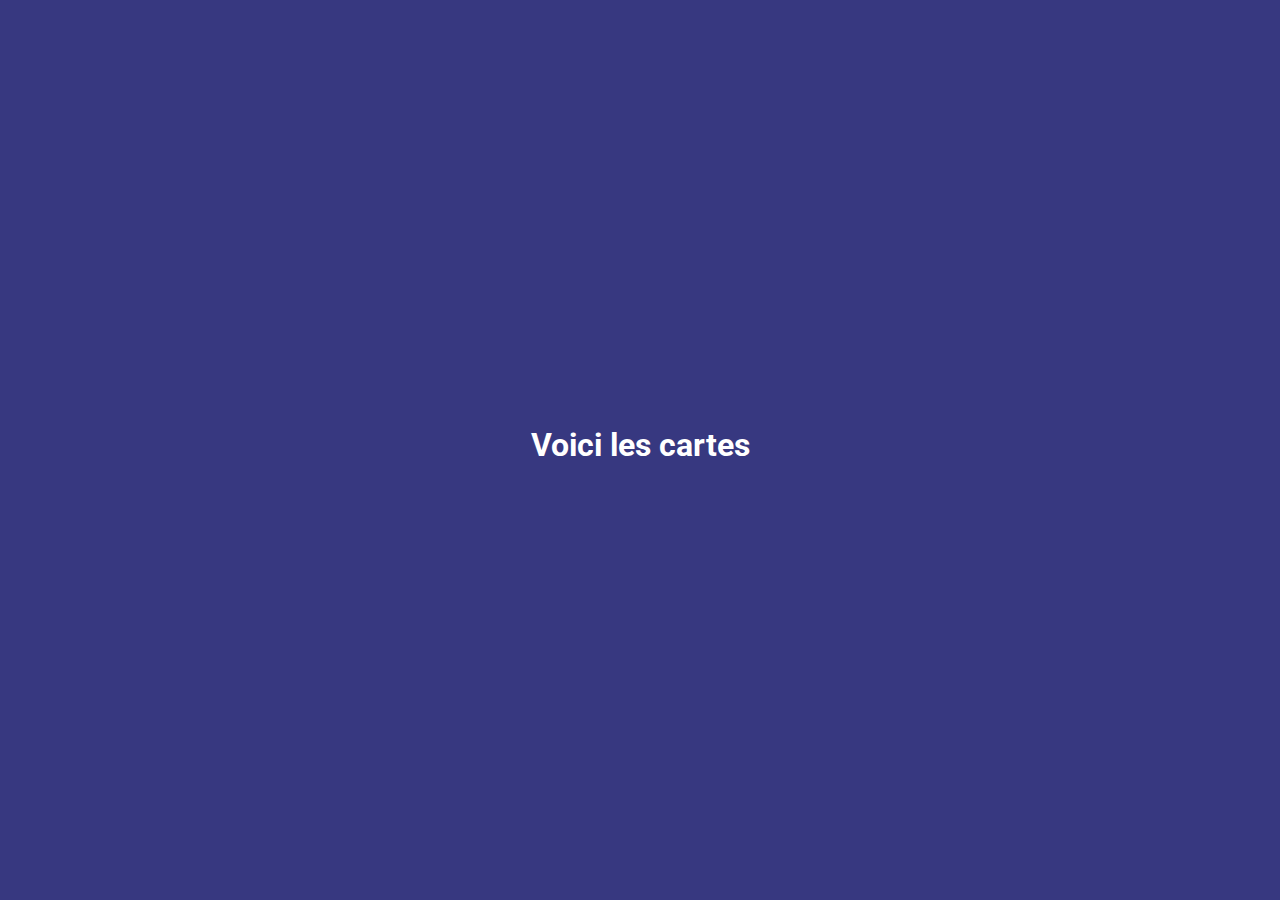
==== cards/index.html @ af630953 "first commit" ====
<!DOCTYPE html>
<html lang="fr">
<head>
    <meta charset="UTF-8">
    <meta http-equiv="X-UA-Compatible" content="IE=edge">
    <meta name="viewport" content="width=device-width, initial-scale=1.0">
    <title>Cards</title>
    <link rel="stylesheet" href="style.css">
</head>
<body>
    <h1>Voici les cartes</h1>
    
</body>
</html>
---- cards/style.css ----
@import url('https://fonts.googleapis.com/css2?family=Roboto:wght@900&display=swap');

body{
    min-height: 90vh;
    background-color: rgb(55, 56, 128);
    color: white;
    font-family: 'Roboto','Source Sans Pro', sans-serif;
    padding: 32px;
    display: flex;
    flex-direction: column;
    align-items: center;
    justify-content: center;
}
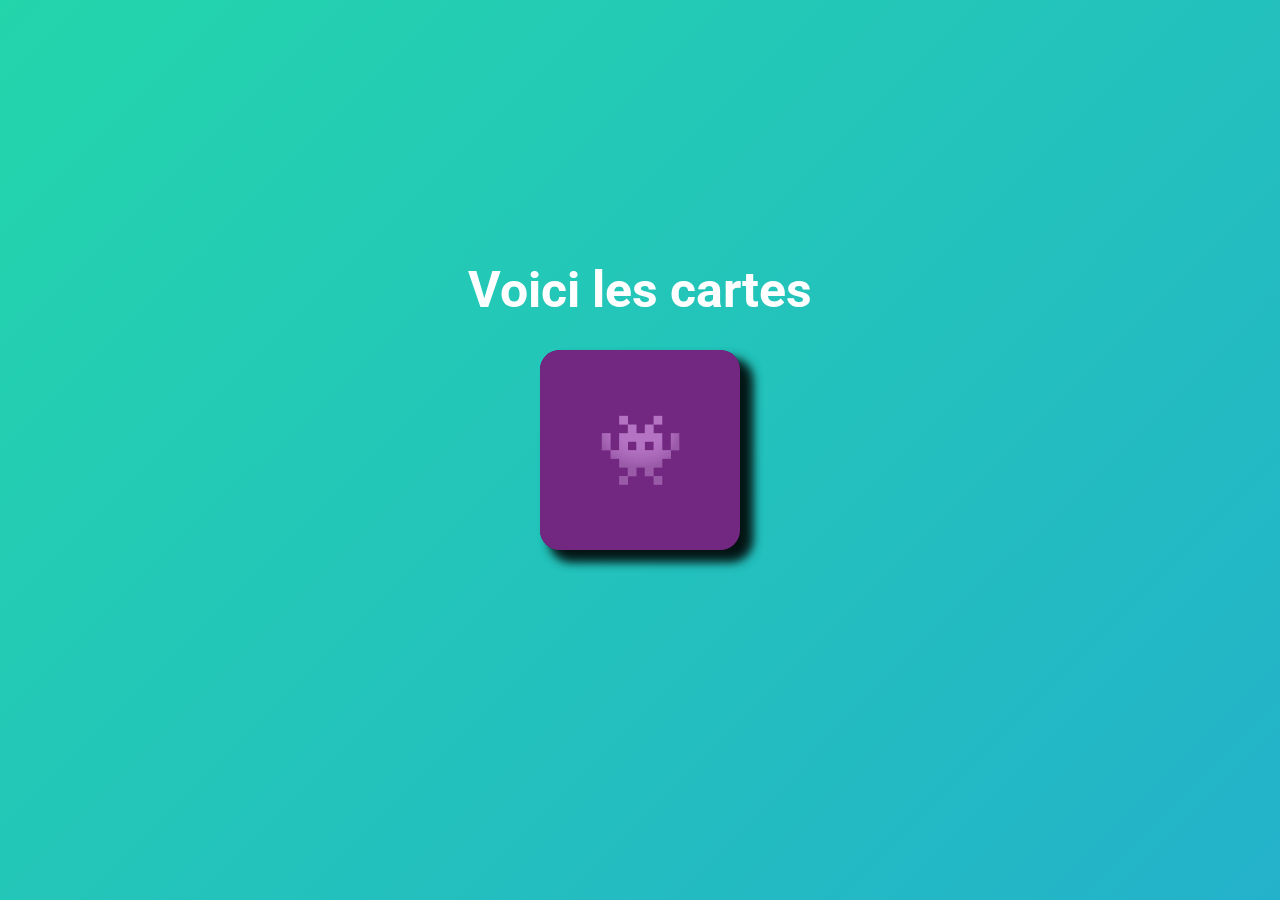
==== commit 7c00adf7: "refonte bis" ====
--- a/cards/index.html
+++ b/cards/index.html
@@ -10,5 +10,18 @@
 <body>
     <h1>Voici les cartes</h1>
     
+    <div class="card">
+        👾
+    </div>
+
+    <div class="card">
+        👾
+    </div>
+
+    <div class="card">
+        👾
+    </div>
+
+    
 </body>
 </html>--- a/cards/style.css
+++ b/cards/style.css
@@ -1,13 +1,63 @@
 @import url('https://fonts.googleapis.com/css2?family=Roboto:wght@900&display=swap');
 
-body{
-    min-height: 90vh;
-    background-color: rgb(55, 56, 128);
+body, body * {
+    margin: 0;
+    box-sizing: border-box;
+    position: relative;
+  }
+  
+body {
     color: white;
-    font-family: 'Roboto','Source Sans Pro', sans-serif;
-    padding: 32px;
+    font-family: 'Roboto', serif;
+    background: linear-gradient(-45deg, #ee7752, #e73c7e, #23a6d5, #23d5ab);
+    background-size: 400% 400%;
+    animation: gradient 15s ease infinite;
+    height: 100vh;
+
     display: flex;
-    flex-direction: column;
     align-items: center;
     justify-content: center;
+    }
+  
+  /*
+  h1 {
+    font-size: 100px;
+  }
+  */
+
+h1{
+    margin: 0 0 25% 0;
+    font-size: 50px;
+    }
+
+  
+
+div.card {
+    position: absolute;
+    width: 200px;
+    height: 200px;
+    font-size: 70px;
+    border-radius: 20px;
+    background-color: rgb(114, 39, 129);
+
+    /* centrer le contenu: */
+    display: flex;
+    justify-content: center;
+    align-items: center;
+
+    /* ombre portée */
+    box-shadow: #0000008a 11px 10px 11px;
+    }
+
+
+@keyframes gradient {
+	0% {
+		background-position: 0% 50%;
+	}
+	50% {
+		background-position: 100% 50%;
+	}
+	100% {
+		background-position: 0% 50%;
+	}
 }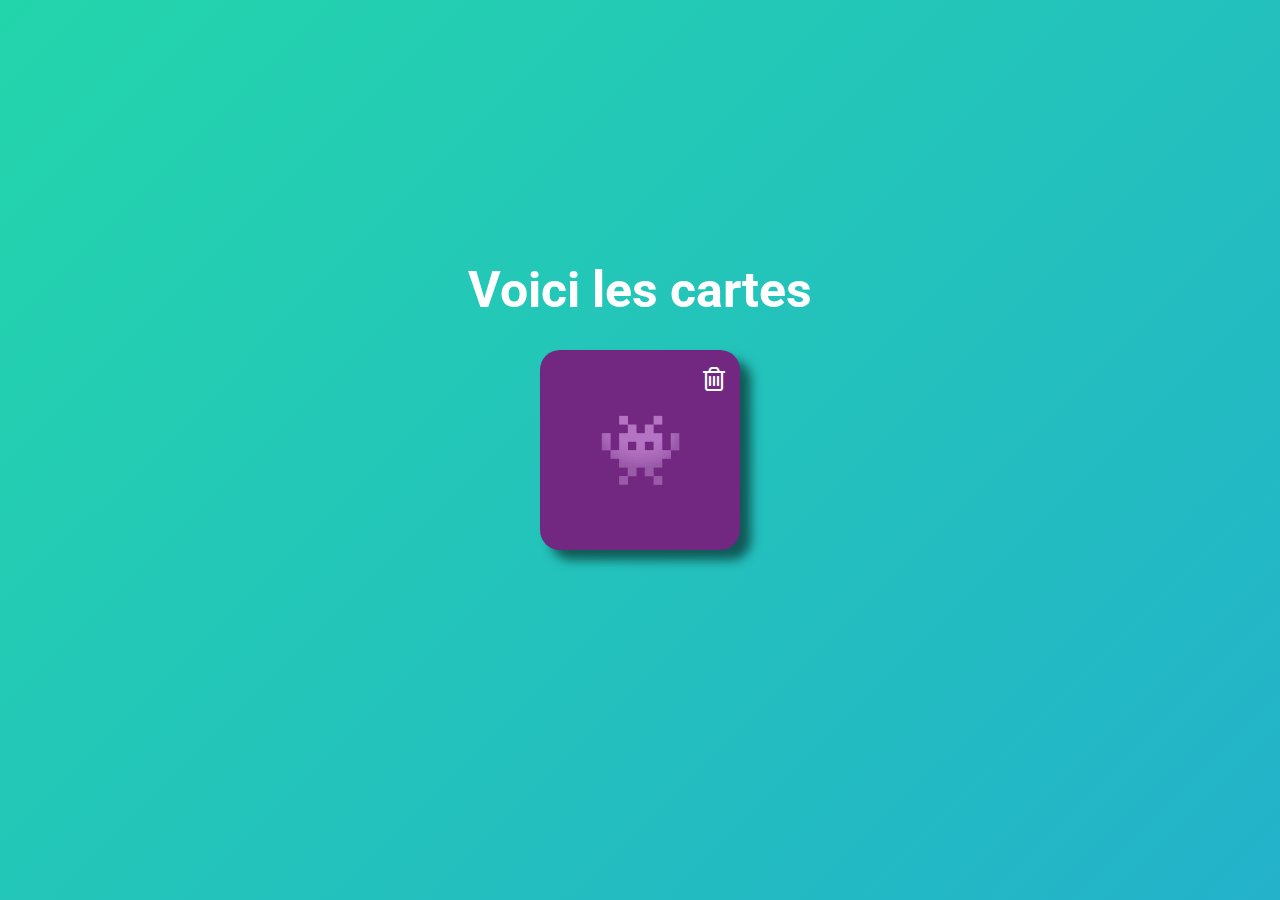
==== commit a052e65b: "modification style" ====
--- a/cards/index.html
+++ b/cards/index.html
@@ -6,22 +6,18 @@
     <meta name="viewport" content="width=device-width, initial-scale=1.0">
     <title>Cards</title>
     <link rel="stylesheet" href="style.css">
+    <link rel="stylesheet" href="https://cdnjs.cloudflare.com/ajax/libs/font-awesome/4.7.0/css/font-awesome.min.css">
 </head>
 <body>
     <h1>Voici les cartes</h1>
     
-    <div class="card">
-        👾
+    <div class="card" onclick="cloneOnClick(event)">
+        <p>👾</p>
+        <i class="fa fa-trash-o" style="font-size:28px" onclick="destroyCard(event)"></i>
+        
     </div>
 
-    <div class="card">
-        👾
-    </div>
-
-    <div class="card">
-        👾
-    </div>
-
+    <script src="main.js"></script>
     
 </body>
 </html>--- a/cards/style.css
+++ b/cards/style.css
@@ -18,18 +18,12 @@
     align-items: center;
     justify-content: center;
     }
-  
-  /*
-  h1 {
-    font-size: 100px;
-  }
-  */
+
 
 h1{
     margin: 0 0 25% 0;
     font-size: 50px;
     }
-
   
 
 div.card {
@@ -47,8 +41,18 @@
 
     /* ombre portée */
     box-shadow: #0000008a 11px 10px 11px;
+
+    user-select: none;
+    cursor: pointer;
     }
 
+    div.card i {
+      color: bwhitelack;
+      font-size: 12px;
+      position: absolute;
+      top: 15px;
+      right: 15px;
+    }
 
 @keyframes gradient {
 	0% {
